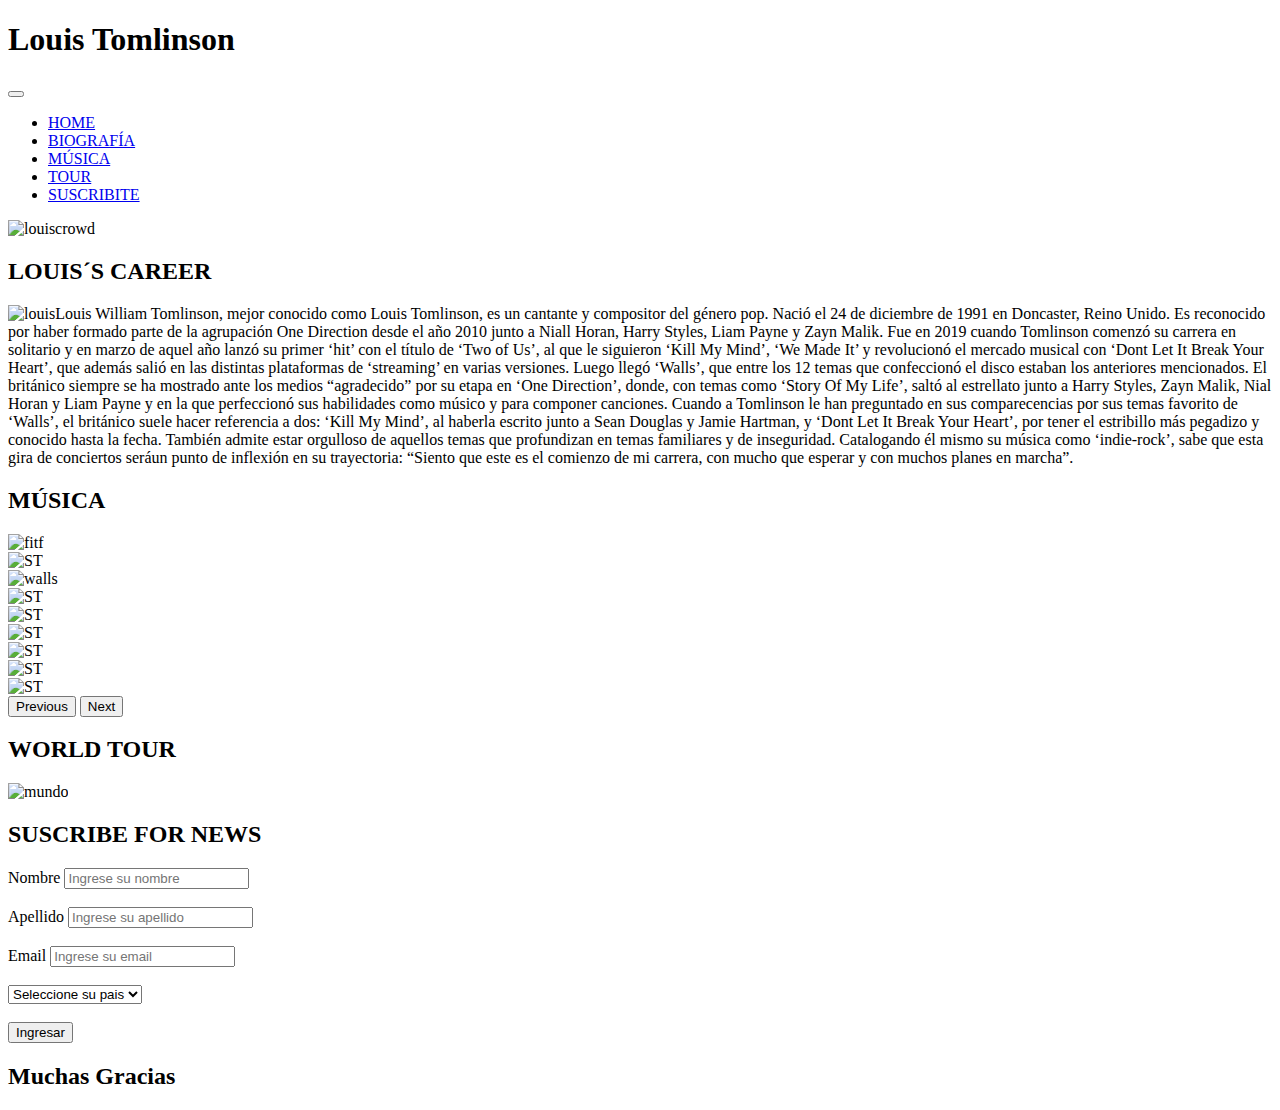
==== index.html @ 6760927f "arreglo" ====
<!DOCTYPE html>
<html lang="en">
<head>
    <meta charset="UTF-8">
    <meta http-equiv="X-UA-Compatible" content="IE=edge">
    <meta name="viewport" content="width=device-width, initial-scale=1.0">
    <title>PaginaLT</title>
    <link href="https://cdn.jsdelivr.net/npm/bootstrap@5.3.0/dist/css/bootstrap.min.css" rel="stylesheet" integrity="sha384-9ndCyUaIbzAi2FUVXJi0CjmCapSmO7SnpJef0486qhLnuZ2cdeRhO02iuK6FUUVM" crossorigin="anonymous">
    <link rel="stylesheet" href="./sass/main.css"
    <link rel="preconnect" href="https://fonts.googleapis.com">
    <link rel="preconnect" href="https://fonts.gstatic.com" crossorigin>
    <link href="https://fonts.googleapis.com/css2?family=PT+Serif:ital,wght@0,400;0,700;1,400;1,700&display=swap" rel="stylesheet">
    <link rel="preconnect" href="https://fonts.googleapis.com">
    <link rel="preconnect" href="https://fonts.gstatic.com" crossorigin>
    <link href="https://fonts.googleapis.com/css2?family=DM+Serif+Display&display=swap" rel="stylesheet">


</head>
<body>
    <header> 
      <div>
        <h1 class="display-1"> Louis Tomlinson </h1>
      </div>
        <nav class="navbar navbar-expand-lg bg-body-">
            <div class="container-fluid" >
              <button class="navbar-toggler" type="button" data-bs-toggle="collapse" data-bs-target="#navbarNav" aria-controls="navbarNav" aria-expanded="false" aria-label="Toggle navigation">
                <span class="navbar-toggler-icon"></span>
              </button>
              <div class="collapse navbar-collapse w-100" id="navbarNav">
                <div class="w-100" class="rows" class="row row-cols-4">
                <ul class="navbar-nav">
                  <li class="nav-item">
                    <a class="nav-link" class="col" href="./index.html">HOME</a>
                  </li>
                  <li class="nav-item">
                    <a class="nav-link" class="col" href="./pages/biografía.HTML">BIOGRAFÍA</a>
                  </li>
                  <li class="nav-item">
                    <a class="nav-link" class="col" href="./pages/música.html">MÚSICA</a>
                  </li>
                  <li class="nav-item">
                    <a class="nav-link" class="col" href="./pages/worldTour.html">TOUR</a>
                  </li>
                  <li class="nav-item">
                    <a class="nav-link" class="col" href="./pages/suscribe.html">SUSCRIBITE</a>
                  </li>
                </ul>
                </div>
              </div>
            </div>
        </nav> 
    </header>
    <section class="contenedor">
      <div class="imgOne">
        <img src="./media/louiscrowd.jpg" class="img-fluid" alt="louiscrowd">
      </div>
    </section>
    <section class="louisCarre">
      <div class="row">
        <div class="col-12">
          <h2 class="display-3"> LOUIS´S CAREER </h2>
        </div>
        <div class="col-6">
          <div > 
              
          </div>
        </div>
        <div class="col-12">
          <img style="float:left;" class= "louisolo" src="./media/louis.jpg" alt="louis">
          <p class="texto-encima"> Louis William Tomlinson, mejor conocido como Louis Tomlinson, es un cantante y compositor del género pop. Nació el 24 de diciembre de 1991 en Doncaster, Reino Unido. Es reconocido por haber formado parte de la agrupación One Direction desde el año 2010 junto a Niall Horan, Harry Styles, Liam Payne y Zayn Malik.
            
          Fue en 2019 cuando Tomlinson comenzó su carrera en solitario y en marzo de aquel año lanzó su primer ‘hit’ con el título de ‘Two of Us’, al que le siguieron ‘Kill My Mind’, ‘We Made It’ y revolucionó el mercado musical con ‘Dont Let It Break Your Heart’, que además salió en las distintas plataformas de ‘streaming’ en varias versiones. Luego llegó ‘Walls’, que entre los 12 temas que confeccionó el disco estaban los anteriores mencionados.

            El británico siempre se ha mostrado ante los medios “agradecido” por su etapa en ‘One Direction’, donde, con temas como ‘Story Of My Life’, saltó al estrellato junto a Harry Styles, Zayn Malik, Nial Horan y Liam Payne y en la que perfeccionó sus habilidades como músico y para componer canciones.
            
            Cuando a Tomlinson le han preguntado en sus comparecencias por sus temas favorito de ‘Walls’, el británico suele hacer referencia a dos: ‘Kill My Mind’, al haberla escrito junto a Sean Douglas y Jamie Hartman, y ‘Dont Let It Break Your Heart’, por tener el estribillo más pegadizo y conocido hasta la fecha. También admite estar orgulloso de aquellos temas que profundizan en temas familiares y de inseguridad. Catalogando él mismo su música como ‘indie-rock’, sabe que esta gira de conciertos seráun punto de inflexión en su trayectoria: “Siento que este es el comienzo de mi carrera, con mucho que esperar y con muchos planes en marcha”. </p>
        </div>
      </div>
    </section>

    <section>
      <div class="container">
        <div class="row"> 
            <div class="col-12">
                <h2 class="display-3"> MÚSICA </h2>
            </div>
        </div>
      </div>
    </section>

    <section>
      <div id="carouselExampleDark" class="carousel carousel-dark slide">
        <div class="carousel-inner">
          <div class="carousel-item active" data-bs-interval="10000">
            <img src="./media/FITF.jpg" class="d-block w-100" alt="fitf">
            <div class="carousel-caption d-none d-md-block">
            </div>
          </div>
          <div class="carousel-item">
            <img src="./media/LT_WMI.jpg" class="d-block w-100" alt="ST">
            <div class="carousel-caption d-none d-md-block">
            </div>
          </div>
          <div class="carousel-item" data-bs-interval="2000">
            <img src="./media/JHO.jpg" class="d-block w-100" alt="walls">
            <div class="carousel-caption d-none d-md-block">
            </div>
          </div>
          <div class="carousel-item">
            <img src="./media/LT_DLIBYH.jpg" class="d-block w-100" alt="ST">
            <div class="carousel-caption d-none d-md-block">
            </div>
          </div>
          <div class="carousel-item">
            <img src="./media/JLY" class="d-block w-100" alt="ST">
            <div class="carousel-caption d-none d-md-block">
            </div>
          </div>
          <div class="carousel-item">
            <img src="./media/KMM" class="d-block w-100" alt="ST">
            <div class="carousel-caption d-none d-md-block">
            </div>
          </div>
          <div class="carousel-item">
            <img src="./media/MY" class="d-block w-100" alt="ST">
            <div class="carousel-caption d-none d-md-block">
            </div>
          </div>
          <div class="carousel-item">
            <img src="./media/TOU" class="d-block w-100" alt="ST">
            <div class="carousel-caption d-none d-md-block">
            </div>
          </div>
          <div class="carousel-item">
            <img src="./media/ST.png" class="d-block w-100" alt="ST">
            <div class="carousel-caption d-none d-md-block">
            </div>
          </div>
        </div>
        <button class="carousel-control-prev" type="button" data-bs-target="#carouselExampleDark" data-bs-slide="prev">
          <span class="carousel-control-prev-icon" aria-hidden="true"></span>
          <span class="visually-hidden">Previous</span>
        </button>
        <button class="carousel-control-next" type="button" data-bs-target="#carouselExampleDark" data-bs-slide="next">
          <span class="carousel-control-next-icon" aria-hidden="true"></span>
          <span class="visually-hidden">Next</span>
        </button>
      </div>
    </section>

  <section>
    <div class="containerDos">
      <div class="row">
        <div clas="col-12">
          <h2 class="display-3"> WORLD TOUR </h2>
        </div>
        <div class="col-12">
          <img class="mundo" src="../media/munndo.png" alt="mundo">
        </div>
      </div>
    </div>
  </section>

    <div class="container">
      <div>
        <h2 class="display-3"> SUSCRIBE FOR NEWS </h2>
      </div>
      <div class="formYinput">
        <form class="formulario" action="" method="get" enctype="text/plain">

          <label for="nombre"> Nombre </label>
          <input type="text" name="" id="nombre" placeholder="Ingrese su nombre" required>
          <br><br>
  
          <label for="apellido"> Apellido </label>
          <input type="text" name="" id="apellido" placeholder="Ingrese su apellido" required>
          <br><br>
  
          <label for="email"> Email </label>
          <input type="email" name="" id="email" placeholder="Ingrese su email" required>
          <br><br>
  
          <select class="pais" name="" id="">
              <option value="eli" selected disabled> Seleccione su pais </option>
              <option value="arg"> Argentina </option>
              <option value="uru"> Uruguay </option>
              <option value="brs"> Brasil </option>
              <option value="chi"> Chile </option>
              <option value="usa"> USA </option>
              <option value="uk"> UK </option>
              <option value="aus"> Australia </option>
          </select>
          <br><br>
  
          <label for="Ingresar"> </label>
          <input type="submit" value="Ingresar">
  
         </form>

      </div>
       
    </div>
    <footer>
        <h2 class="pie"> Muchas Gracias </h2>
    </footer>

    <script src="https://cdn.jsdelivr.net/npm/bootstrap@5.3.0/dist/js/bootstrap.bundle.min.js" integrity="sha384-geWF76RCwLtnZ8qwWowPQNguL3RmwHVBC9FhGdlKrxdiJJigb/j/68SIy3Te4Bkz" crossorigin="anonymous"></script>
</body>



</html>
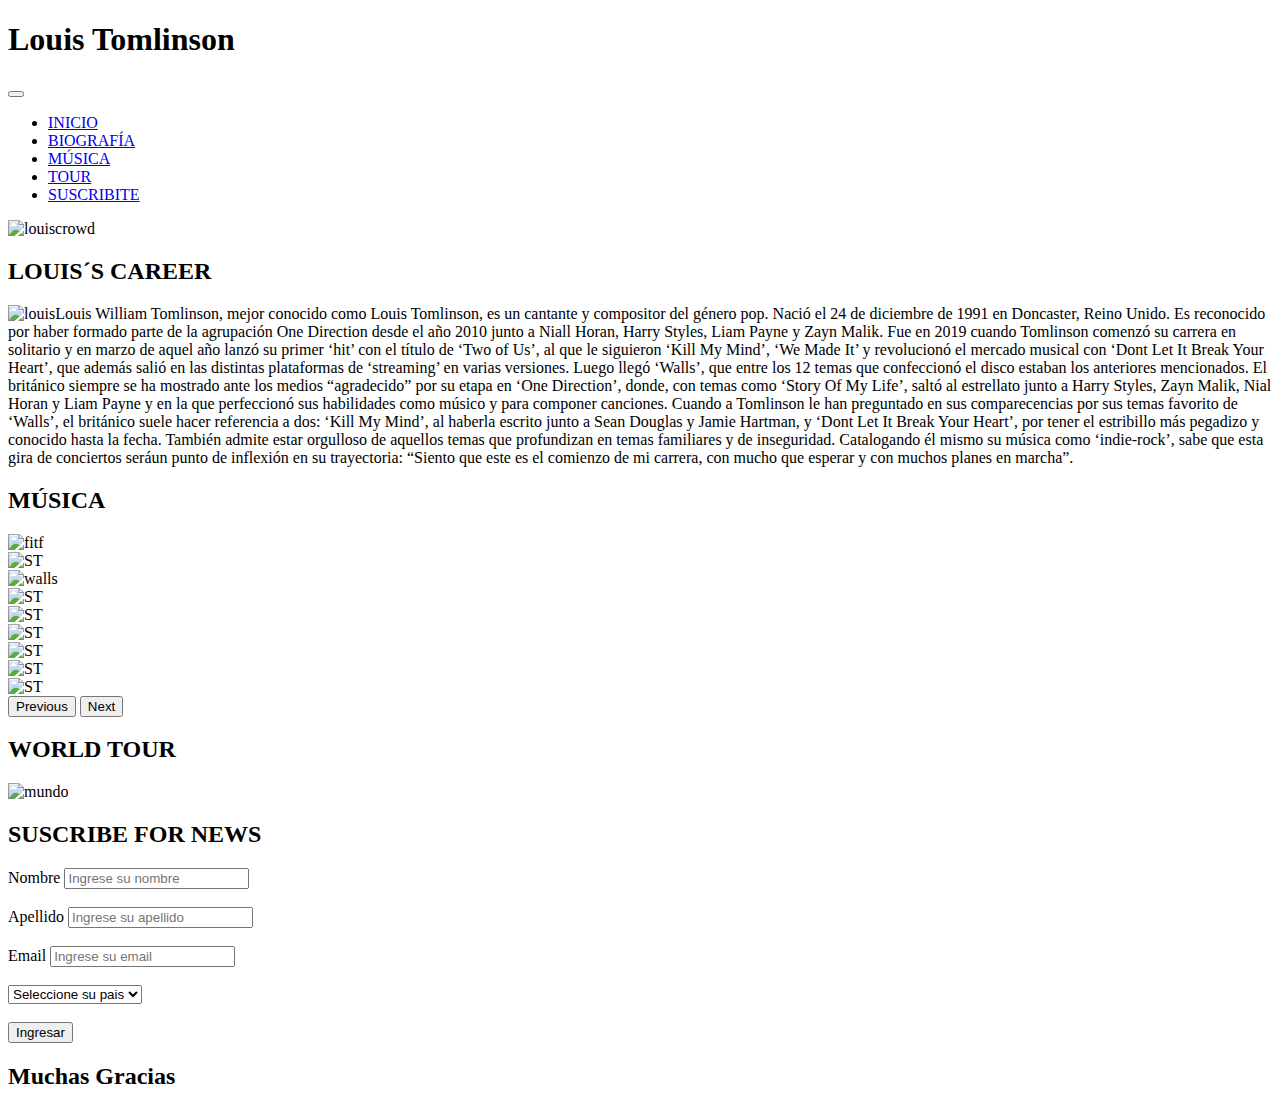
==== commit 8d89d50b: "correcionessass" ====
--- a/index.html
+++ b/index.html
@@ -14,10 +14,11 @@
     <link rel="preconnect" href="https://fonts.gstatic.com" crossorigin>
     <link href="https://fonts.googleapis.com/css2?family=DM+Serif+Display&display=swap" rel="stylesheet">
 
-
+    
 </head>
 <body>
     <header> 
+      <!-- barra de navegación -->
       <div>
         <h1 class="display-1"> Louis Tomlinson </h1>
       </div>
@@ -30,7 +31,7 @@
                 <div class="w-100" class="rows" class="row row-cols-4">
                 <ul class="navbar-nav">
                   <li class="nav-item">
-                    <a class="nav-link" class="col" href="./index.html">HOME</a>
+                    <a class="nav-link" class="col" href="./index.html">INICIO</a>
                   </li>
                   <li class="nav-item">
                     <a class="nav-link" class="col" href="./pages/biografía.HTML">BIOGRAFÍA</a>
@@ -50,23 +51,24 @@
             </div>
         </nav> 
     </header>
-    <section class="contenedor">
+
+  <!-- inicio -->
+    <section class="contenedor"> 
       <div class="imgOne">
         <img src="./media/louiscrowd.jpg" class="img-fluid" alt="louiscrowd">
       </div>
     </section>
+    
+  <!-- primera página -->
     <section class="louisCarre">
       <div class="row">
         <div class="col-12">
           <h2 class="display-3"> LOUIS´S CAREER </h2>
         </div>
-        <div class="col-6">
-          <div > 
-              
-          </div>
-        </div>
+        
         <div class="col-12">
           <img style="float:left;" class= "louisolo" src="./media/louis.jpg" alt="louis">
+
           <p class="texto-encima"> Louis William Tomlinson, mejor conocido como Louis Tomlinson, es un cantante y compositor del género pop. Nació el 24 de diciembre de 1991 en Doncaster, Reino Unido. Es reconocido por haber formado parte de la agrupación One Direction desde el año 2010 junto a Niall Horan, Harry Styles, Liam Payne y Zayn Malik.
             
           Fue en 2019 cuando Tomlinson comenzó su carrera en solitario y en marzo de aquel año lanzó su primer ‘hit’ con el título de ‘Two of Us’, al que le siguieron ‘Kill My Mind’, ‘We Made It’ y revolucionó el mercado musical con ‘Dont Let It Break Your Heart’, que además salió en las distintas plataformas de ‘streaming’ en varias versiones. Luego llegó ‘Walls’, que entre los 12 temas que confeccionó el disco estaban los anteriores mencionados.
@@ -77,7 +79,7 @@
         </div>
       </div>
     </section>
-
+    <!-- segunda página -->
     <section>
       <div class="container">
         <div class="row"> 
@@ -147,7 +149,7 @@
         </button>
       </div>
     </section>
-
+     <!-- tercera página -->
   <section>
     <div class="containerDos">
       <div class="row">
@@ -160,7 +162,7 @@
       </div>
     </div>
   </section>
-
+    <!-- cuarta página -->
     <div class="container">
       <div>
         <h2 class="display-3"> SUSCRIBE FOR NEWS </h2>
@@ -194,12 +196,10 @@
   
           <label for="Ingresar"> </label>
           <input type="submit" value="Ingresar">
-  
-         </form>
-
-      </div>
-       
+        </form>
+      </div>
     </div>
+
     <footer>
         <h2 class="pie"> Muchas Gracias </h2>
     </footer>
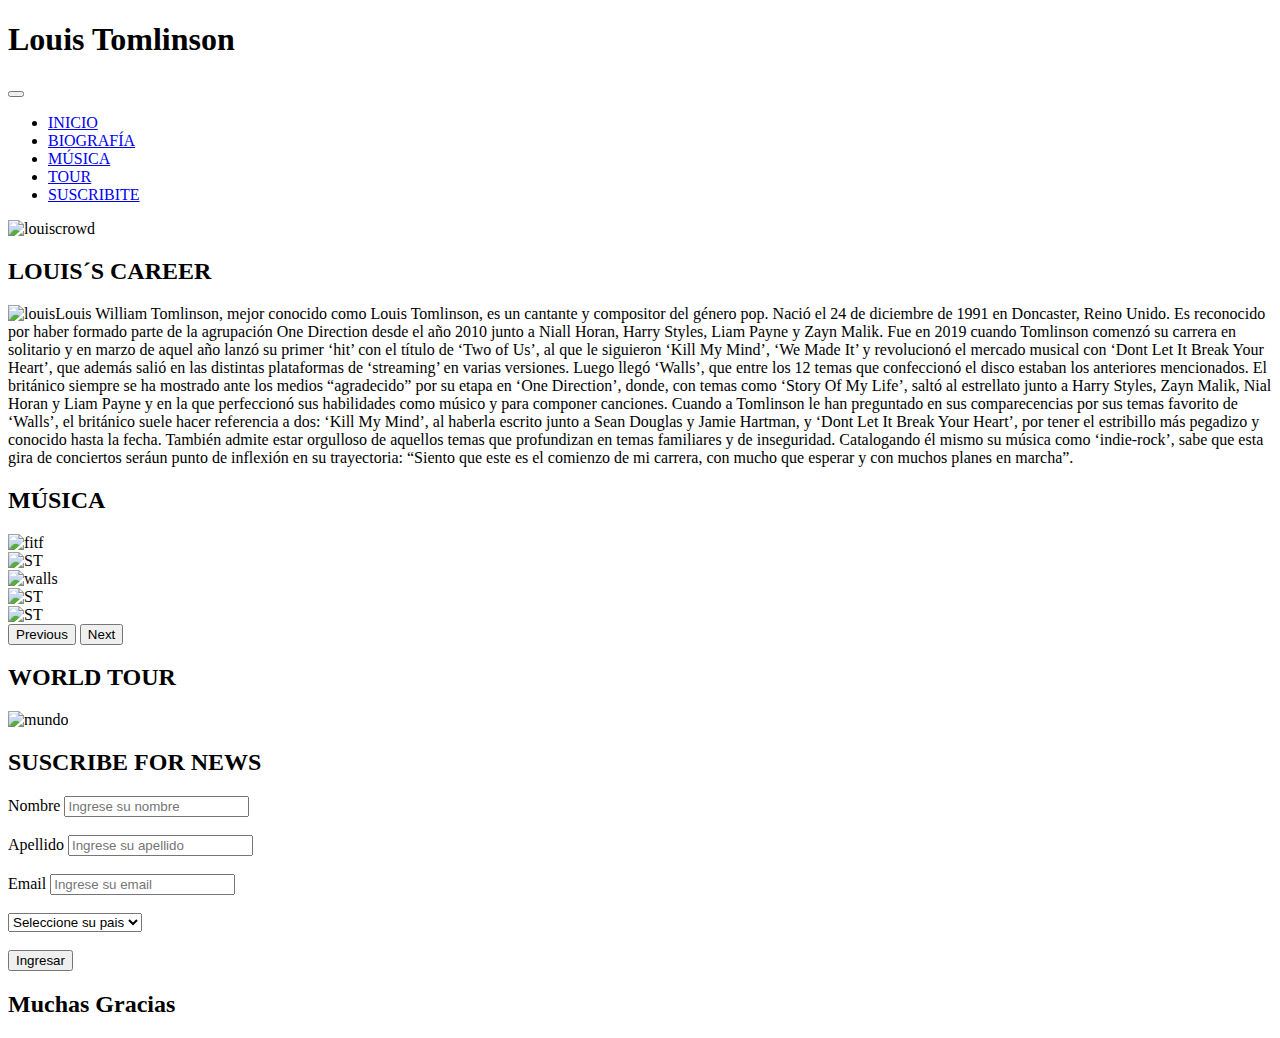
==== commit d1d3a841: "arreglomedia" ====
--- a/index.html
+++ b/index.html
@@ -1,15 +1,14 @@
 <!DOCTYPE html>
-<html lang="en">
+<html lang="Es">
 <head>
     <meta charset="UTF-8">
     <meta http-equiv="X-UA-Compatible" content="IE=edge">
     <meta name="viewport" content="width=device-width, initial-scale=1.0">
-    <title>PaginaLT</title>
+    <title>PáginaLT</title>
+    <meta name="keywords" content="Louis Tomlinson, Faith in the Future, Walls, One Direction">
+    <meta name="description" content="Sitio web Fan-based de Louis Tomlinson y su discografía">
     <link href="https://cdn.jsdelivr.net/npm/bootstrap@5.3.0/dist/css/bootstrap.min.css" rel="stylesheet" integrity="sha384-9ndCyUaIbzAi2FUVXJi0CjmCapSmO7SnpJef0486qhLnuZ2cdeRhO02iuK6FUUVM" crossorigin="anonymous">
-    <link rel="stylesheet" href="./sass/main.css"
-    <link rel="preconnect" href="https://fonts.googleapis.com">
-    <link rel="preconnect" href="https://fonts.gstatic.com" crossorigin>
-    <link href="https://fonts.googleapis.com/css2?family=PT+Serif:ital,wght@0,400;0,700;1,400;1,700&display=swap" rel="stylesheet">
+    <link rel="stylesheet" href="./sass/main.css">
     <link rel="preconnect" href="https://fonts.googleapis.com">
     <link rel="preconnect" href="https://fonts.gstatic.com" crossorigin>
     <link href="https://fonts.googleapis.com/css2?family=DM+Serif+Display&display=swap" rel="stylesheet">
@@ -18,7 +17,7 @@
 </head>
 <body>
     <header> 
-      <!-- barra de navegación -->
+      
       <div>
         <h1 class="display-1"> Louis Tomlinson </h1>
       </div>
@@ -52,14 +51,14 @@
         </nav> 
     </header>
 
-  <!-- inicio -->
+  
     <section class="contenedor"> 
       <div class="imgOne">
         <img src="./media/louiscrowd.jpg" class="img-fluid" alt="louiscrowd">
       </div>
     </section>
     
-  <!-- primera página -->
+  
     <section class="louisCarre">
       <div class="row">
         <div class="col-12">
@@ -79,7 +78,7 @@
         </div>
       </div>
     </section>
-    <!-- segunda página -->
+    
     <section>
       <div class="container">
         <div class="row"> 
@@ -114,26 +113,6 @@
             </div>
           </div>
           <div class="carousel-item">
-            <img src="./media/JLY" class="d-block w-100" alt="ST">
-            <div class="carousel-caption d-none d-md-block">
-            </div>
-          </div>
-          <div class="carousel-item">
-            <img src="./media/KMM" class="d-block w-100" alt="ST">
-            <div class="carousel-caption d-none d-md-block">
-            </div>
-          </div>
-          <div class="carousel-item">
-            <img src="./media/MY" class="d-block w-100" alt="ST">
-            <div class="carousel-caption d-none d-md-block">
-            </div>
-          </div>
-          <div class="carousel-item">
-            <img src="./media/TOU" class="d-block w-100" alt="ST">
-            <div class="carousel-caption d-none d-md-block">
-            </div>
-          </div>
-          <div class="carousel-item">
             <img src="./media/ST.png" class="d-block w-100" alt="ST">
             <div class="carousel-caption d-none d-md-block">
             </div>
@@ -149,7 +128,7 @@
         </button>
       </div>
     </section>
-     <!-- tercera página -->
+     
   <section>
     <div class="containerDos">
       <div class="row">
@@ -162,7 +141,7 @@
       </div>
     </div>
   </section>
-    <!-- cuarta página -->
+    
     <div class="container">
       <div>
         <h2 class="display-3"> SUSCRIBE FOR NEWS </h2>
@@ -192,6 +171,7 @@
               <option value="uk"> UK </option>
               <option value="aus"> Australia </option>
           </select>
+
           <br><br>
   
           <label for="Ingresar"> </label>
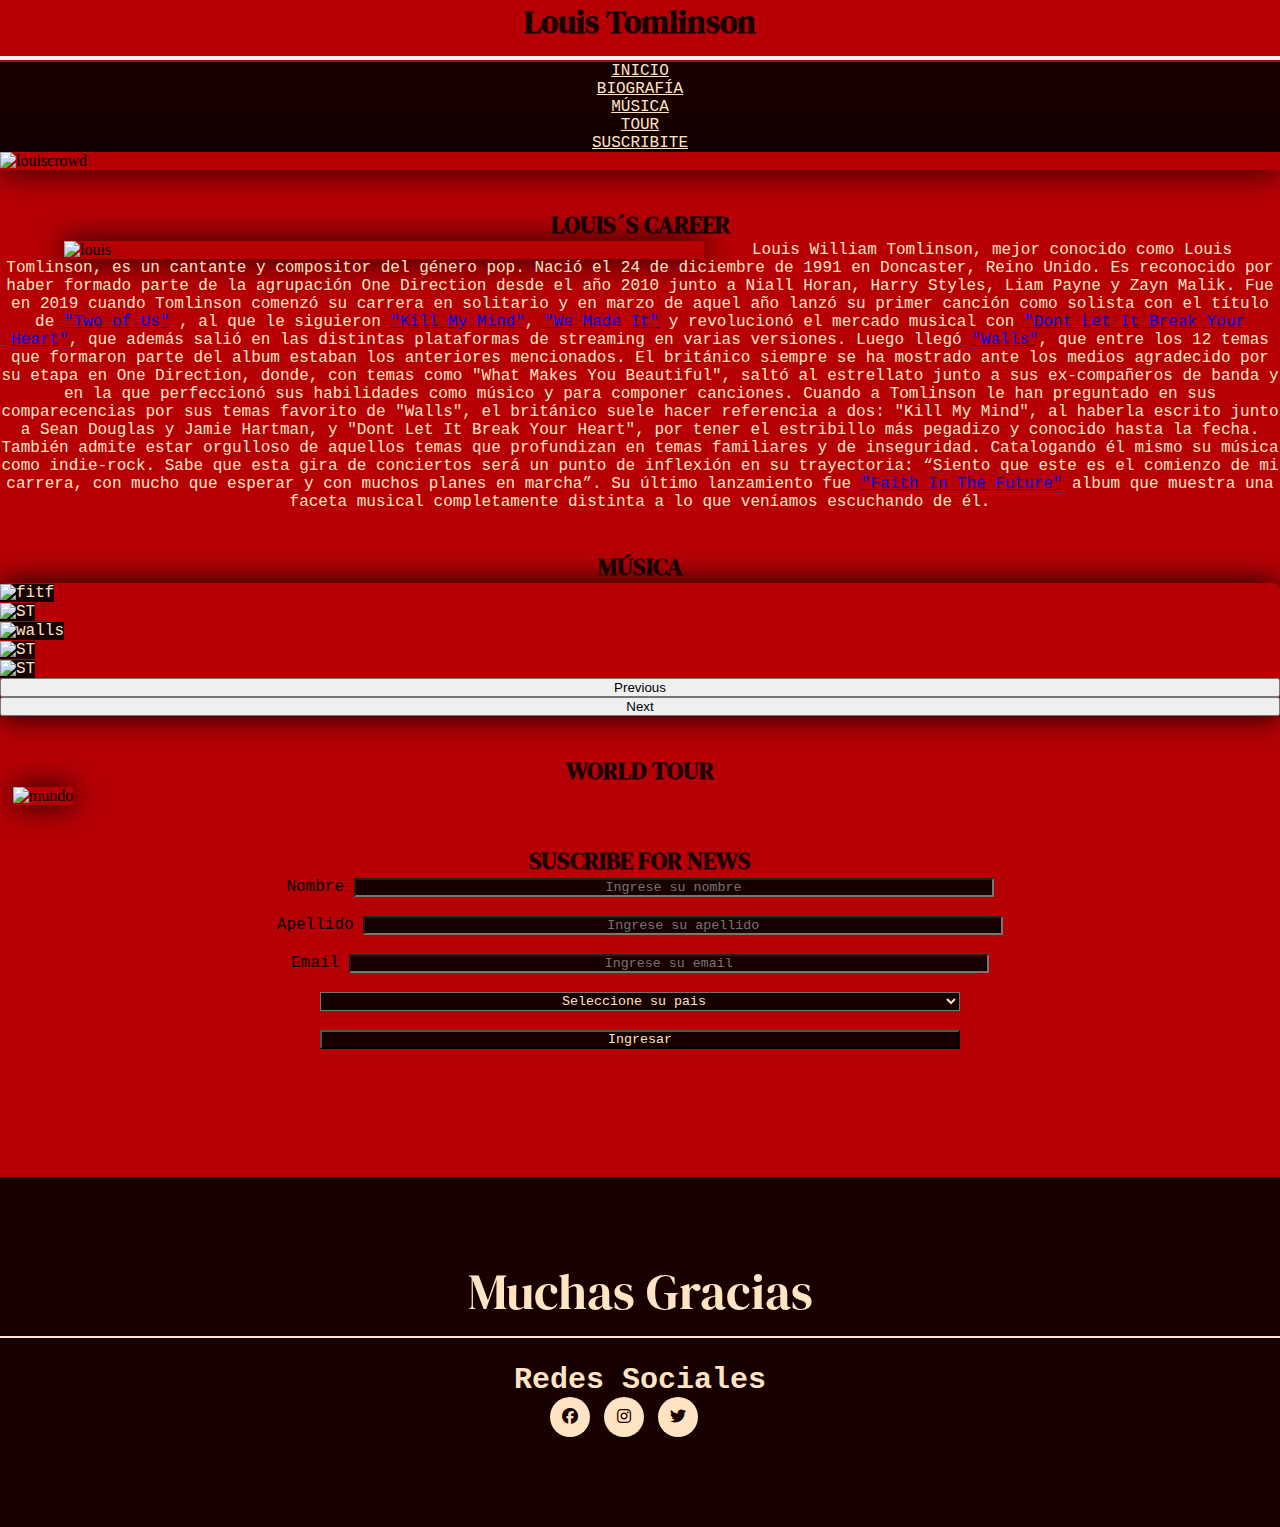
==== commit a8d64ffb: "animacion" ====
--- a/index.html
+++ b/index.html
@@ -8,10 +8,12 @@
     <meta name="keywords" content="Louis Tomlinson, Faith in the Future, Walls, One Direction">
     <meta name="description" content="Sitio web Fan-based de Louis Tomlinson y su discografía">
     <link href="https://cdn.jsdelivr.net/npm/bootstrap@5.3.0/dist/css/bootstrap.min.css" rel="stylesheet" integrity="sha384-9ndCyUaIbzAi2FUVXJi0CjmCapSmO7SnpJef0486qhLnuZ2cdeRhO02iuK6FUUVM" crossorigin="anonymous">
+    <link rel="stylesheet" href="https://cdnjs.cloudflare.com/ajax/libs/font-awesome/6.2.1/css/all.min.css">
     <link rel="stylesheet" href="./sass/main.css">
     <link rel="preconnect" href="https://fonts.googleapis.com">
     <link rel="preconnect" href="https://fonts.gstatic.com" crossorigin>
     <link href="https://fonts.googleapis.com/css2?family=DM+Serif+Display&display=swap" rel="stylesheet">
+    
 
     
 </head>
@@ -70,11 +72,12 @@
 
           <p class="texto-encima"> Louis William Tomlinson, mejor conocido como Louis Tomlinson, es un cantante y compositor del género pop. Nació el 24 de diciembre de 1991 en Doncaster, Reino Unido. Es reconocido por haber formado parte de la agrupación One Direction desde el año 2010 junto a Niall Horan, Harry Styles, Liam Payne y Zayn Malik.
             
-          Fue en 2019 cuando Tomlinson comenzó su carrera en solitario y en marzo de aquel año lanzó su primer ‘hit’ con el título de ‘Two of Us’, al que le siguieron ‘Kill My Mind’, ‘We Made It’ y revolucionó el mercado musical con ‘Dont Let It Break Your Heart’, que además salió en las distintas plataformas de ‘streaming’ en varias versiones. Luego llegó ‘Walls’, que entre los 12 temas que confeccionó el disco estaban los anteriores mencionados.
-
-            El británico siempre se ha mostrado ante los medios “agradecido” por su etapa en ‘One Direction’, donde, con temas como ‘Story Of My Life’, saltó al estrellato junto a Harry Styles, Zayn Malik, Nial Horan y Liam Payne y en la que perfeccionó sus habilidades como músico y para componer canciones.
+          Fue en 2019 cuando Tomlinson comenzó su carrera en solitario y en marzo de aquel año lanzó su primer canción como solista con el título de <a href="https://youtu.be/5oX_gwwACls">"Two of Us"</a> , al que le siguieron <a href="https://youtu.be/IzuvvjrUBEw">"Kill My Mind"</a>, <a href="https://youtu.be/XWXRh6icAzQ">"We Made It"</a> y revolucionó el mercado musical con <a href="https://youtu.be/xhjCkwFMb_Q">"Dont Let It Break Your Heart"</a>, que además salió en las distintas plataformas de streaming en varias versiones. Luego llegó <a href="https://youtu.be/ASt2TJ48r6k">"Walls"</a>, que entre los 12 temas que formaron parte del album estaban los anteriores mencionados.
+
+          El británico siempre se ha mostrado ante los medios agradecido por su etapa en One Direction, donde, con temas como "What Makes You Beautiful", saltó al estrellato junto a sus ex-compañeros de banda y en la que perfeccionó sus habilidades como músico y para componer canciones.
             
-            Cuando a Tomlinson le han preguntado en sus comparecencias por sus temas favorito de ‘Walls’, el británico suele hacer referencia a dos: ‘Kill My Mind’, al haberla escrito junto a Sean Douglas y Jamie Hartman, y ‘Dont Let It Break Your Heart’, por tener el estribillo más pegadizo y conocido hasta la fecha. También admite estar orgulloso de aquellos temas que profundizan en temas familiares y de inseguridad. Catalogando él mismo su música como ‘indie-rock’, sabe que esta gira de conciertos seráun punto de inflexión en su trayectoria: “Siento que este es el comienzo de mi carrera, con mucho que esperar y con muchos planes en marcha”. </p>
+          Cuando a Tomlinson le han preguntado en sus comparecencias por sus temas favorito de "Walls", el británico suele hacer referencia a dos: "Kill My Mind", al haberla escrito junto a Sean Douglas y Jamie Hartman, y "Dont Let It Break Your Heart", por tener el estribillo más pegadizo y conocido hasta la fecha. También admite estar orgulloso de aquellos temas que profundizan en temas familiares y de inseguridad. Catalogando él mismo su música como indie-rock. Sabe que esta gira de conciertos será un punto de inflexión en su trayectoria: “Siento que este es el comienzo de mi carrera, con mucho que esperar y con muchos planes en marcha”. Su último lanzamiento fue <a href="https://www.youtube.com/watch?v=W5g5ezTtP40&list=PLqGX5DYz-3cn5YVbvTjgmUYf1zznBavB0">"Faith In The Future"</a> album que muestra una faceta musical completamente distinta a lo que veníamos escuchando de él.</p>
+
         </div>
       </div>
     </section>
@@ -180,8 +183,22 @@
       </div>
     </div>
 
-    <footer>
-        <h2 class="pie"> Muchas Gracias </h2>
+    <footer class="footer">
+      <div class="contenedorPie">
+        <div class="footer-row">
+          <div class="footer-links">
+            <h2> Muchas Gracias </h2>
+          </div>
+          <div class="footer-links">
+            <h4> Redes Sociales</h4>
+            <div class="social-link">
+              <a href="#"><i class="fab fa-facebook"></i></a>
+              <a href="#"><i class="fab fa-instagram"></i></a>
+              <a href="#"><i class="fab fa-twitter"></i></a>
+            </div>
+          </div>
+        </div>
+      </div>
     </footer>
 
     <script src="https://cdn.jsdelivr.net/npm/bootstrap@5.3.0/dist/js/bootstrap.bundle.min.js" integrity="sha384-geWF76RCwLtnZ8qwWowPQNguL3RmwHVBC9FhGdlKrxdiJJigb/j/68SIy3Te4Bkz" crossorigin="anonymous"></script>
--- a/sass/main.css
+++ b/sass/main.css
@@ -0,0 +1,179 @@
+* {
+  margin: 0;
+  padding: 0;
+  box-sizing: border-box;
+  width: 100%;
+}
+
+header h1 {
+  text-align: center;
+  width: 100%;
+  height: auto;
+  font-family: "DM Serif Display", serif;
+  color: rgb(24, 0, 0);
+}
+
+.navbarNav {
+  background-color: rgb(24, 0, 0);
+}
+
+.w-100 {
+  background-color: rgb(24, 0, 0);
+  font-family: "Courier New", Courier, monospace;
+  text-align: center;
+  color: bisque;
+}
+
+.nav-link {
+  color: bisque;
+}
+
+body {
+  background-color: rgb(182, 0, 5);
+}
+
+.imgOne {
+  box-shadow: 0px 0px 30px;
+}
+
+.louisCarre {
+  display: grid;
+  grid-template-columns: repeat(auto-fit, minmax(150px, 1fr));
+  gap: 30px;
+}
+
+.louisolo {
+  background-color: rgb(182, 0, 5) border-radius 8px;
+  width: 50%;
+  height: auto;
+  box-shadow: 0px 0px 30px;
+  margin-left: 5%;
+}
+
+.texto-encima {
+  width: 100%;
+  height: auto;
+  font-family: "Courier New", Courier, monospace;
+  text-align: center;
+  color: bisque;
+}
+
+.display-3 {
+  text-align: center;
+  width: 100%;
+  height: auto;
+  font-family: "DM Serif Display", serif;
+  color: rgb(24, 0, 0);
+  margin-top: 3%;
+}
+
+.slide {
+  border-radius: 8px;
+  width: 100%;
+  height: auto;
+  box-shadow: 0px 0px 30px;
+}
+
+.containerDos {
+  display: grid;
+  grid-template-columns: repeat(auto-fit, minmax(150px, 1fr));
+  gap: 30px;
+}
+
+.mundo {
+  background-color: rgb(182, 0, 5) border-radius 8px;
+  width: 100%;
+  height: auto;
+  box-shadow: 0px 0px 30px;
+  margin-left: 1%;
+  margin-right: 1%;
+}
+
+.formYinput {
+  text-align: center;
+}
+
+.formulario label {
+  text-align: center;
+  font-family: "Courier New", Courier, monospace;
+  font-size: 16px;
+}
+
+.formulario input {
+  width: 50%;
+  height: auto;
+  font-family: "Courier New", Courier, monospace;
+  background-color: rgb(24, 0, 0);
+  text-align: center;
+  color: bisque;
+}
+
+.pais {
+  width: 50%;
+  height: auto;
+  text-align: center;
+  font-family: "Courier New", Courier, monospace;
+  background-color: rgb(24, 0, 0);
+  color: bisque;
+}
+
+.footer {
+  background-color: rgb(24, 0, 0);
+  padding: 80px 0;
+  margin-top: 10%;
+}
+
+.footer-row {
+  display: flex;
+  flex-wrap: wrap;
+}
+
+.footer-links h2 {
+  font-size: 50px;
+  color: bisque;
+  font-family: "DM Serif Display", serif;
+  margin-bottom: 25px;
+  font-weight: 500;
+  border-bottom: 2px solid bisque;
+  padding-bottom: 10px;
+  display: inline-block;
+  text-align: center;
+}
+
+.footer-links h4 {
+  font-family: "Courier New", Courier, monospace;
+  color: bisque;
+  text-align: center;
+  font-size: 30px;
+}
+
+.social-link {
+  margin-left: 43%;
+}
+
+.social-link a {
+  display: inline-block;
+  min-height: 40px;
+  width: 40px;
+  background-color: bisque;
+  text-align: center;
+  line-height: 40px;
+  border-radius: 50%;
+  color: rgb(24, 0, 0);
+  margin: 0 10px 10px 0;
+  transition: all 0.5s ease;
+}
+
+.social-link a:hover {
+  background-color: rgb(182, 0, 5);
+}
+
+@media (max-widht: 991px) {
+  .footer-row {
+    text-align: center;
+  }
+  .footer-links {
+    width: 100%;
+    margin-bottom: 30px;
+  }
+}/*# sourceMappingURL=main.css.map */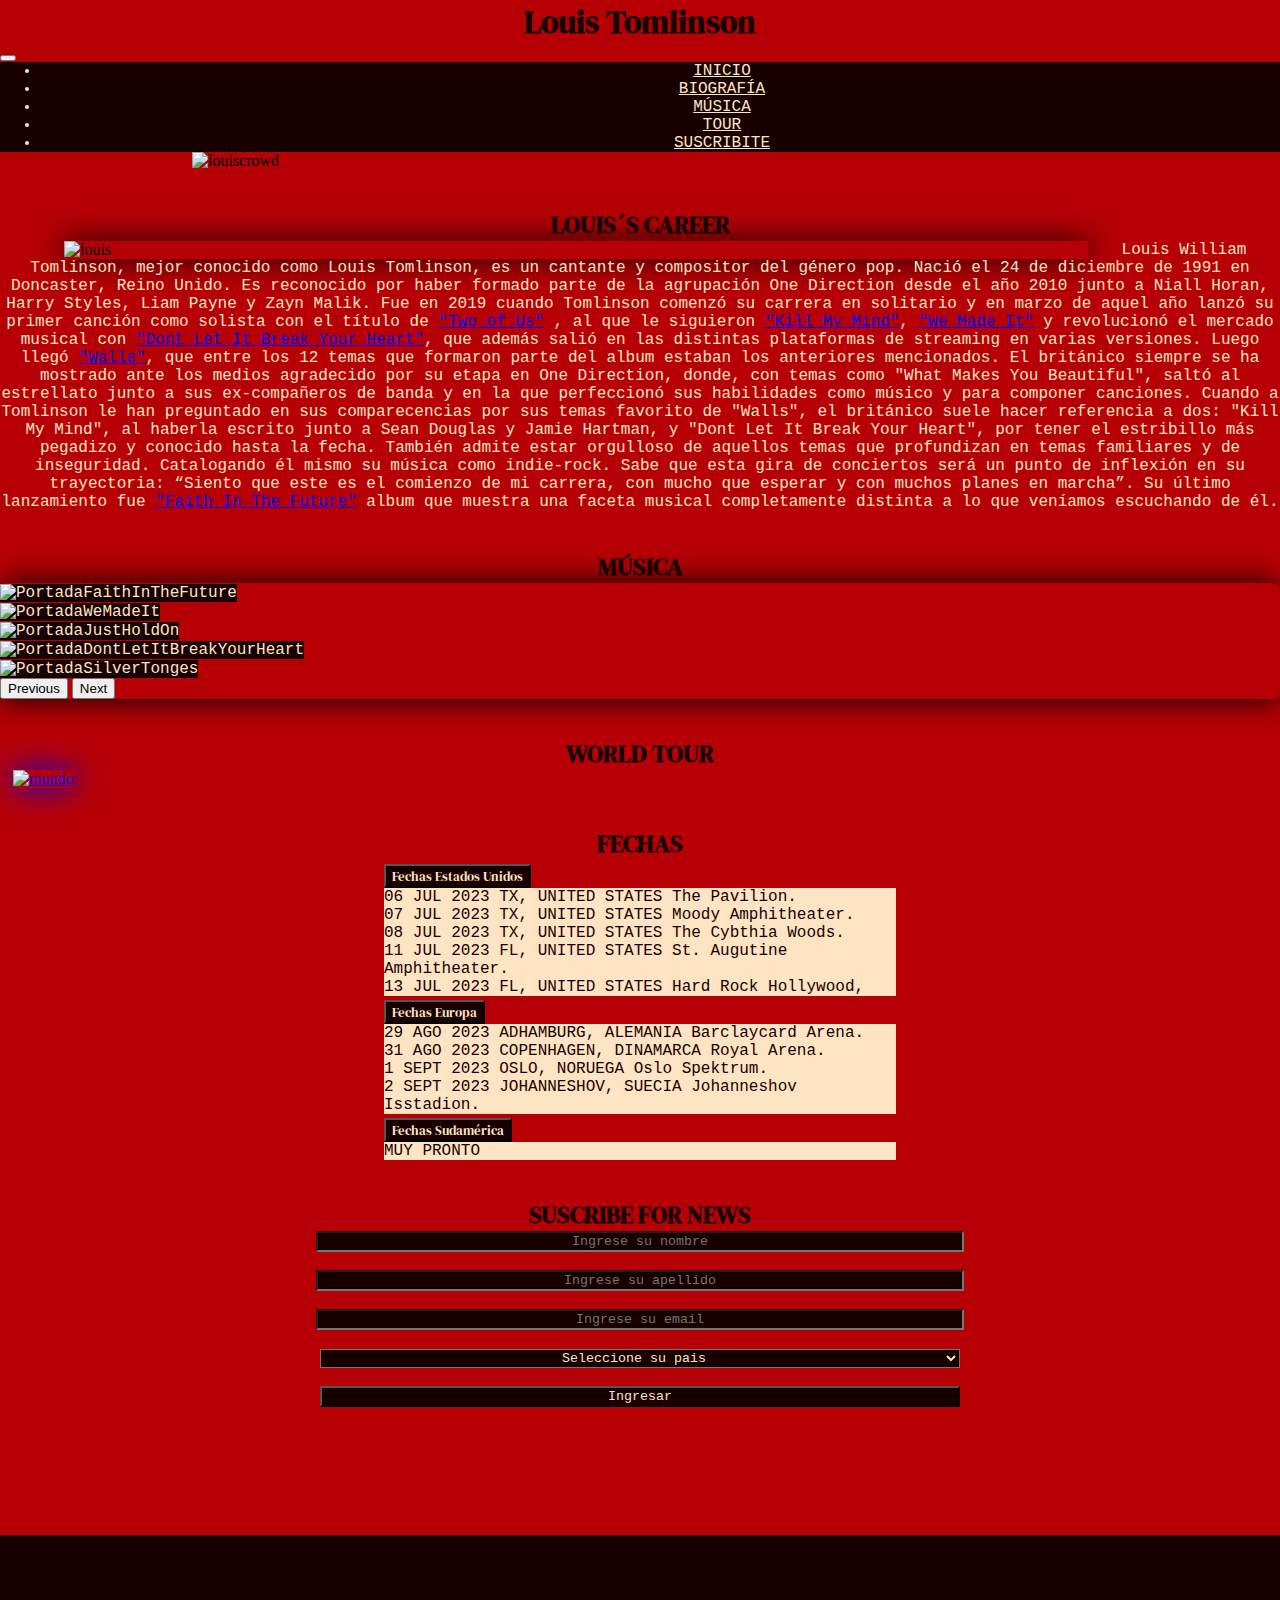
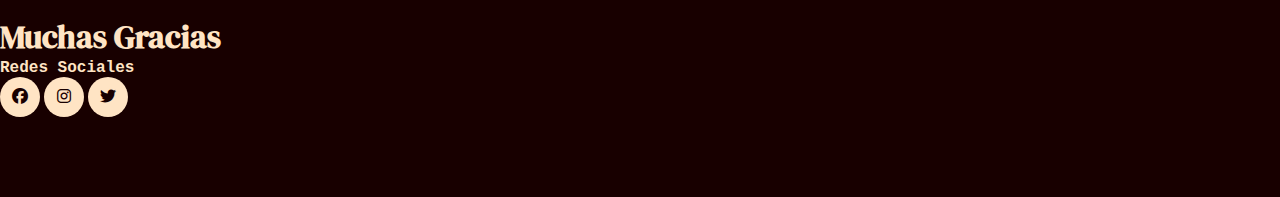
==== commit 4d2c567d: "Proyecto Final Corregido" ====
--- a/index.html
+++ b/index.html
@@ -13,197 +13,279 @@
     <link rel="preconnect" href="https://fonts.googleapis.com">
     <link rel="preconnect" href="https://fonts.gstatic.com" crossorigin>
     <link href="https://fonts.googleapis.com/css2?family=DM+Serif+Display&display=swap" rel="stylesheet">
-    
-
-    
 </head>
+
 <body>
-    <header> 
-      
-      <div>
-        <h1 class="display-1"> Louis Tomlinson </h1>
-      </div>
+  <header>
+    <div class="container">
+      <div class="row">
+        <div class="col-sm">
+          <h1 class="display-1"> Louis Tomlinson </h1>
+        </div>
+      </div>
+      <div class="col-sm text-center">
         <nav class="navbar navbar-expand-lg bg-body-">
-            <div class="container-fluid" >
-              <button class="navbar-toggler" type="button" data-bs-toggle="collapse" data-bs-target="#navbarNav" aria-controls="navbarNav" aria-expanded="false" aria-label="Toggle navigation">
-                <span class="navbar-toggler-icon"></span>
-              </button>
-              <div class="collapse navbar-collapse w-100" id="navbarNav">
-                <div class="w-100" class="rows" class="row row-cols-4">
-                <ul class="navbar-nav">
-                  <li class="nav-item">
-                    <a class="nav-link" class="col" href="./index.html">INICIO</a>
-                  </li>
-                  <li class="nav-item">
-                    <a class="nav-link" class="col" href="./pages/biografía.HTML">BIOGRAFÍA</a>
-                  </li>
-                  <li class="nav-item">
-                    <a class="nav-link" class="col" href="./pages/música.html">MÚSICA</a>
-                  </li>
-                  <li class="nav-item">
-                    <a class="nav-link" class="col" href="./pages/worldTour.html">TOUR</a>
-                  </li>
-                  <li class="nav-item">
-                    <a class="nav-link" class="col" href="./pages/suscribe.html">SUSCRIBITE</a>
-                  </li>
-                </ul>
-                </div>
+          <div class="container-fluid" >
+            <button class="navbar-toggler" type="button" data-bs-toggle="collapse" data-bs-target="#navbarNav" aria-controls="navbarNav" aria-expanded="false" aria-label="Toggle navigation">
+              <span class="navbar-toggler-icon"></span>
+            </button>
+            <div class="collapse navbar-collapse w-100" id="navbarNav">
+              <div class="w-100" class="rows" class="row row-cols-4">
+              <ul class="navbar-nav">
+                <li class="nav-item">
+                  <a class="nav-link" class="col" href="./index.html">INICIO</a>
+                </li>
+                <li class="nav-item">
+                  <a class="nav-link" class="col" href="./pages/biografía.HTML">BIOGRAFÍA</a>
+                </li>
+                <li class="nav-item">
+                  <a class="nav-link" class="col" href="./pages/música.html">MÚSICA</a>
+                </li>
+                <li class="nav-item">
+                  <a class="nav-link" class="col" href="./pages/worldTour.html">TOUR</a>
+                </li>
+                <li class="nav-item">
+                  <a class="nav-link" class="col" href="./pages/suscribe.html">SUSCRIBITE</a>
+                </li>
+              </ul>
               </div>
             </div>
-        </nav> 
-    </header>
-
+          </div>
+      </nav> 
+      </div>
+    </div>
+  </header>
+    <main>
+      <div class="row">
+        <div class="col-sm" class="louisArgentina">
+            <img src="./media/louiscrowd.jpg" alt="louiscrowd" class="imagenUno">
+        </div>
+      </div>
+      <div class="container">
+        <div class="row">
+          <div class="col-sm">
+            <h2 class="display-3"> LOUIS´S CAREER </h2>
+          </div>
+        </div>
+
+        <div class="row">
+          <div class="col-sm">
+            <img style="float:left;" class= "louisolo" src="./media/louis.jpg" alt="louis">
+          </div>
+          <div class="col-sm">
+            <p class="texto-encima"> Louis William Tomlinson, mejor conocido como Louis Tomlinson, es un cantante y compositor del género pop. Nació el 24 de diciembre de 1991 en Doncaster, Reino Unido. Es reconocido por haber formado parte de la agrupación One Direction desde el año 2010 junto a Niall Horan, Harry Styles, Liam Payne y Zayn Malik.
+            Fue en 2019 cuando Tomlinson comenzó su carrera en solitario y en marzo de aquel año lanzó su primer canción como solista con el título de <a href="https://youtu.be/5oX_gwwACls">"Two of Us"</a> , al que le siguieron <a href="https://youtu.be/IzuvvjrUBEw">"Kill My Mind"</a>, <a href="https://youtu.be/XWXRh6icAzQ">"We Made It"</a> y revolucionó el mercado musical con <a href="https://youtu.be/xhjCkwFMb_Q">"Dont Let It Break Your Heart"</a>, que además salió en las distintas plataformas de streaming en varias versiones. Luego llegó <a href="https://youtu.be/ASt2TJ48r6k">"Walls"</a>, que entre los 12 temas que formaron parte del album estaban los anteriores mencionados.
+            El británico siempre se ha mostrado ante los medios agradecido por su etapa en One Direction, donde, con temas como "What Makes You Beautiful", saltó al estrellato junto a sus ex-compañeros de banda y en la que perfeccionó sus habilidades como músico y para componer canciones.
+            Cuando a Tomlinson le han preguntado en sus comparecencias por sus temas favorito de "Walls", el británico suele hacer referencia a dos: "Kill My Mind", al haberla escrito junto a Sean Douglas y Jamie Hartman, y "Dont Let It Break Your Heart", por tener el estribillo más pegadizo y conocido hasta la fecha. También admite estar orgulloso de aquellos temas que profundizan en temas familiares y de inseguridad. Catalogando él mismo su música como indie-rock. Sabe que esta gira de conciertos será un punto de inflexión en su trayectoria: “Siento que este es el comienzo de mi carrera, con mucho que esperar y con muchos planes en marcha”. Su último lanzamiento fue <a href="https://www.youtube.com/watch?v=W5g5ezTtP40&list=PLqGX5DYz-3cn5YVbvTjgmUYf1zznBavB0">"Faith In The Future"</a> album que muestra una faceta musical completamente distinta a lo que veníamos escuchando de él.</p>
+          </div>
+        </div>
+      </div>
+
+      <div class="container">
+        <div class="row">
+          <div class="col-sm">
+            <h2 class="display-3"> MÚSICA </h2>
+          </div>
+        </div>
+        <div class="row">
+          <div class="col-sm">
+            <div id="carouselExampleDark" class="carousel carousel-dark slide">
+              <div class="carousel-inner">
+                <div class="carousel-item active" data-bs-interval="10000">
+                  <img src="./media/FITF.jpg" class="d-block w-100" alt="PortadaFaithInTheFuture">
+                  <div class="carousel-caption d-none d-md-block">
+                  </div>
+                </div>
+                <div class="carousel-item">
+                  <img src="./media/LT_WMI.jpg" class="d-block w-100" alt="PortadaWeMadeIt">
+                  <div class="carousel-caption d-none d-md-block">
+                  </div>
+                </div>
+                <div class="carousel-item" data-bs-interval="2000">
+                  <img src="./media/JHO.jpg" class="d-block w-100" alt="PortadaJustHoldOn">
+                  <div class="carousel-caption d-none d-md-block">
+                  </div>
+                </div>
+                <div class="carousel-item">
+                  <img src="./media/LT_DLIBYH.jpg" class="d-block w-100" alt="PortadaDontLetItBreakYourHeart">
+                  <div class="carousel-caption d-none d-md-block">
+                  </div>
+                </div>
+                <div class="carousel-item">
+                  <img src="./media/ST.png" class="d-block w-100" alt="PortadaSilverTonges">
+                  <div class="carousel-caption d-none d-md-block">
+                  </div>
+                </div>
+              </div>
+              <button class="carousel-control-prev" type="button" data-bs-target="#carouselExampleDark" data-bs-slide="prev">
+                <span class="carousel-control-prev-icon" aria-hidden="true"></span>
+                <span class="visually-hidden">Previous</span>
+              </button>
+              <button class="carousel-control-next" type="button" data-bs-target="#carouselExampleDark" data-bs-slide="next">
+                <span class="carousel-control-next-icon" aria-hidden="true"></span>
+                <span class="visually-hidden">Next</span>
+              </button>
+            </div>
+          </div>
+        </div>
+      </div>
+
+      <div class="container">
+        <div class="row">
+          <div class="col-sm">
+            <h2 class="display-3"> WORLD TOUR </h2>
+          </div>
+        </div>
+        <div class="row">
+          <div class="col-sm">
+            <a href="https://louis-tomlinson.com/#tour"> <img class="mundo" src="../media/munndo.png" alt="mundo"></a>
+          </div>
+        </div>
+      </div>  
+      
+      <div class="container">
+        <div class="row">
+          <div class="col-sm">
+            <h2 class="display-3"> FECHAS </h2>
+          </div>
+        </div>
+        <div class="row">
+          <div class="col-sm">
+              <div class="accordion accordion-flush" id="accordionFlushExample">
+                <div class="accordion-item">
+                  <h2 class="accordion-header">
+                    <button class="accordion-button collapsed" type="button" data-bs-toggle="collapse" data-bs-target="#flush-collapseOne" aria-expanded="false" aria-controls="flush-collapseOne">
+                      Fechas Estados Unidos
+                    </button>
+                  </h2>
+                  <div id="flush-collapseOne" class="accordion-collapse collapse" data-bs-parent="#accordionFlushExample">
+                    <div class="accordion-body"> 
+                      <p> 06 JUL 2023 TX, UNITED STATES	
+                        The Pavilion.
+                        <br>
+                        07 JUL 2023 TX, UNITED STATES
+                        Moody Amphitheater.	
+                        <br>
+                        08 JUL 2023	TX, UNITED STATES	
+                        The Cybthia Woods.
+                        <br>
+                        11 JUL 2023	FL, UNITED STATES	
+                        St. Augutine Amphitheater. 
+                        <br>
+                        13 JUL 2023 FL, UNITED STATES	
+                        Hard Rock Hollywood,
+                       </p>
+                    </div>
+                  </div>
+                </div>
+                <div class="accordion-item">
+                  <h2 class="accordion-header">
+                    <button class="accordion-button collapsed" type="button" data-bs-toggle="collapse" data-bs-target="#flush-collapseTwo" aria-expanded="false" aria-controls="flush-collapseTwo">
+                      Fechas Europa
+                    </button>
+                  </h2>
+                  <div id="flush-collapseTwo" class="accordion-collapse collapse" data-bs-parent="#accordionFlushExample">
+                    <div class="accordion-body">
+                      <p>29 AGO 2023 ADHAMBURG, ALEMANIA 
+                        Barclaycard Arena.
+                        <br>
+                        31 AGO 2023 COPENHAGEN, DINAMARCA
+                        Royal Arena.
+                        <br>
+                        1 SEPT 2023 OSLO, NORUEGA
+                        Oslo Spektrum.
+                        <br>
+                        2 SEPT 2023 JOHANNESHOV, SUECIA
+                        Johanneshov Isstadion.
+                      </p>
+                    </div>
+                  </div>
+                </div>
+                <div class="accordion-item">
+                  <h2 class="accordion-header">
+                    <button class="accordion-button collapsed" type="button" data-bs-toggle="collapse" data-bs-target="#flush-collapseThree" aria-expanded="false" aria-controls="flush-collapseThree">
+                      Fechas Sudamérica
+                    </button>
+                  </h2>
+                  <div id="flush-collapseThree" class="accordion-collapse collapse" data-bs-parent="#accordionFlushExample">
+                    <div class="accordion-body">
+                      <p> MUY PRONTO </p>
+                    </div>
+                  </div>
+                </div>
+              </div>
+          </div>
+        </div>
+      </div>    
+      <div class="container">
+        <div class="row">
+          <div class="col-sm">
+            <h2 class="display-3"> SUSCRIBE FOR NEWS </h2>
+          </div>
+        </div>
+        <div class="row">
+          <div class="col-sm">
+            <div class="formYinput">
+              <form class="formulario" action="" method="get" enctype="text/plain">
+      
+                <label for="nombre"> </label>
+                <input type="text" name="" id="nombre" placeholder="Ingrese su nombre" required>
+                <br><br>
+        
+                <label for="apellido"> </label>
+                <input type="text" name="" id="apellido" placeholder="Ingrese su apellido" required>
+                <br><br>
+        
+                <label for="email"> </label>
+                <input type="email" name="" id="email" placeholder="Ingrese su email" required>
+                <br><br>
+        
+                <select class="pais" name="" id="">
+                    <option value="eli" selected disabled> Seleccione su pais </option>
+                    <option value="arg"> Argentina </option>
+                    <option value="uru"> Uruguay </option>
+                    <option value="brs"> Brasil </option>
+                    <option value="chi"> Chile </option>
+                    <option value="usa"> USA </option>
+                    <option value="uk"> UK </option>
+                    <option value="aus"> Australia </option>
+                </select>
+                <br><br>
+                <label for="Ingresar"> </label>
+                <input type="submit" value="Ingresar">
+              </form>
+            </div>
+          </div>
+        </div>
+      </div>
   
-    <section class="contenedor"> 
-      <div class="imgOne">
-        <img src="./media/louiscrowd.jpg" class="img-fluid" alt="louiscrowd">
-      </div>
-    </section>
-    
-  
-    <section class="louisCarre">
-      <div class="row">
-        <div class="col-12">
-          <h2 class="display-3"> LOUIS´S CAREER </h2>
-        </div>
-        
-        <div class="col-12">
-          <img style="float:left;" class= "louisolo" src="./media/louis.jpg" alt="louis">
-
-          <p class="texto-encima"> Louis William Tomlinson, mejor conocido como Louis Tomlinson, es un cantante y compositor del género pop. Nació el 24 de diciembre de 1991 en Doncaster, Reino Unido. Es reconocido por haber formado parte de la agrupación One Direction desde el año 2010 junto a Niall Horan, Harry Styles, Liam Payne y Zayn Malik.
-            
-          Fue en 2019 cuando Tomlinson comenzó su carrera en solitario y en marzo de aquel año lanzó su primer canción como solista con el título de <a href="https://youtu.be/5oX_gwwACls">"Two of Us"</a> , al que le siguieron <a href="https://youtu.be/IzuvvjrUBEw">"Kill My Mind"</a>, <a href="https://youtu.be/XWXRh6icAzQ">"We Made It"</a> y revolucionó el mercado musical con <a href="https://youtu.be/xhjCkwFMb_Q">"Dont Let It Break Your Heart"</a>, que además salió en las distintas plataformas de streaming en varias versiones. Luego llegó <a href="https://youtu.be/ASt2TJ48r6k">"Walls"</a>, que entre los 12 temas que formaron parte del album estaban los anteriores mencionados.
-
-          El británico siempre se ha mostrado ante los medios agradecido por su etapa en One Direction, donde, con temas como "What Makes You Beautiful", saltó al estrellato junto a sus ex-compañeros de banda y en la que perfeccionó sus habilidades como músico y para componer canciones.
-            
-          Cuando a Tomlinson le han preguntado en sus comparecencias por sus temas favorito de "Walls", el británico suele hacer referencia a dos: "Kill My Mind", al haberla escrito junto a Sean Douglas y Jamie Hartman, y "Dont Let It Break Your Heart", por tener el estribillo más pegadizo y conocido hasta la fecha. También admite estar orgulloso de aquellos temas que profundizan en temas familiares y de inseguridad. Catalogando él mismo su música como indie-rock. Sabe que esta gira de conciertos será un punto de inflexión en su trayectoria: “Siento que este es el comienzo de mi carrera, con mucho que esperar y con muchos planes en marcha”. Su último lanzamiento fue <a href="https://www.youtube.com/watch?v=W5g5ezTtP40&list=PLqGX5DYz-3cn5YVbvTjgmUYf1zznBavB0">"Faith In The Future"</a> album que muestra una faceta musical completamente distinta a lo que veníamos escuchando de él.</p>
-
-        </div>
-      </div>
-    </section>
-    
-    <section>
-      <div class="container">
-        <div class="row"> 
-            <div class="col-12">
-                <h2 class="display-3"> MÚSICA </h2>
-            </div>
-        </div>
-      </div>
-    </section>
-
-    <section>
-      <div id="carouselExampleDark" class="carousel carousel-dark slide">
-        <div class="carousel-inner">
-          <div class="carousel-item active" data-bs-interval="10000">
-            <img src="./media/FITF.jpg" class="d-block w-100" alt="fitf">
-            <div class="carousel-caption d-none d-md-block">
-            </div>
-          </div>
-          <div class="carousel-item">
-            <img src="./media/LT_WMI.jpg" class="d-block w-100" alt="ST">
-            <div class="carousel-caption d-none d-md-block">
-            </div>
-          </div>
-          <div class="carousel-item" data-bs-interval="2000">
-            <img src="./media/JHO.jpg" class="d-block w-100" alt="walls">
-            <div class="carousel-caption d-none d-md-block">
-            </div>
-          </div>
-          <div class="carousel-item">
-            <img src="./media/LT_DLIBYH.jpg" class="d-block w-100" alt="ST">
-            <div class="carousel-caption d-none d-md-block">
-            </div>
-          </div>
-          <div class="carousel-item">
-            <img src="./media/ST.png" class="d-block w-100" alt="ST">
-            <div class="carousel-caption d-none d-md-block">
-            </div>
-          </div>
-        </div>
-        <button class="carousel-control-prev" type="button" data-bs-target="#carouselExampleDark" data-bs-slide="prev">
-          <span class="carousel-control-prev-icon" aria-hidden="true"></span>
-          <span class="visually-hidden">Previous</span>
-        </button>
-        <button class="carousel-control-next" type="button" data-bs-target="#carouselExampleDark" data-bs-slide="next">
-          <span class="carousel-control-next-icon" aria-hidden="true"></span>
-          <span class="visually-hidden">Next</span>
-        </button>
-      </div>
-    </section>
-     
-  <section>
-    <div class="containerDos">
-      <div class="row">
-        <div clas="col-12">
-          <h2 class="display-3"> WORLD TOUR </h2>
-        </div>
-        <div class="col-12">
-          <img class="mundo" src="../media/munndo.png" alt="mundo">
-        </div>
-      </div>
-    </div>
-  </section>
-    
-    <div class="container">
-      <div>
-        <h2 class="display-3"> SUSCRIBE FOR NEWS </h2>
-      </div>
-      <div class="formYinput">
-        <form class="formulario" action="" method="get" enctype="text/plain">
-
-          <label for="nombre"> Nombre </label>
-          <input type="text" name="" id="nombre" placeholder="Ingrese su nombre" required>
-          <br><br>
-  
-          <label for="apellido"> Apellido </label>
-          <input type="text" name="" id="apellido" placeholder="Ingrese su apellido" required>
-          <br><br>
-  
-          <label for="email"> Email </label>
-          <input type="email" name="" id="email" placeholder="Ingrese su email" required>
-          <br><br>
-  
-          <select class="pais" name="" id="">
-              <option value="eli" selected disabled> Seleccione su pais </option>
-              <option value="arg"> Argentina </option>
-              <option value="uru"> Uruguay </option>
-              <option value="brs"> Brasil </option>
-              <option value="chi"> Chile </option>
-              <option value="usa"> USA </option>
-              <option value="uk"> UK </option>
-              <option value="aus"> Australia </option>
-          </select>
-
-          <br><br>
-  
-          <label for="Ingresar"> </label>
-          <input type="submit" value="Ingresar">
-        </form>
-      </div>
-    </div>
-
-    <footer class="footer">
-      <div class="contenedorPie">
-        <div class="footer-row">
-          <div class="footer-links">
-            <h2> Muchas Gracias </h2>
-          </div>
-          <div class="footer-links">
-            <h4> Redes Sociales</h4>
-            <div class="social-link">
-              <a href="#"><i class="fab fa-facebook"></i></a>
-              <a href="#"><i class="fab fa-instagram"></i></a>
-              <a href="#"><i class="fab fa-twitter"></i></a>
-            </div>
-          </div>
-        </div>
-      </div>
-    </footer>
-
-    <script src="https://cdn.jsdelivr.net/npm/bootstrap@5.3.0/dist/js/bootstrap.bundle.min.js" integrity="sha384-geWF76RCwLtnZ8qwWowPQNguL3RmwHVBC9FhGdlKrxdiJJigb/j/68SIy3Te4Bkz" crossorigin="anonymous"></script>
+    </main>
+
+<footer class="footer">
+  <div class="container">
+    <div class="row">
+      <div class="col-sm text-center" >
+        <h2 class="titulo"> Muchas Gracias </h2>
+      </div>
+    </div>
+    <div class="row">
+      <div class="col-sm text-center">
+        <h4 class="subtitulo"> Redes Sociales</h4>
+      </div>
+    </div>
+    <div class="row">
+      <div class="col-sm text-center">
+        <div class="social-link">
+          <a href="https://www.facebook.com/louis.tomlinson?mibextid=ZbWKwL"><i class="fab fa-facebook"></i></a>
+          <a href="https://www.instagram.com/louist91/"><i class="fab fa-instagram"></i></a>
+          <a href="https://twitter.com/Louis_Tomlinson?t=-UOUeSLpipS41VYPPwJt9g&s=09"><i class="fab fa-twitter"></i></a>
+        </div>
+      </div>
+    </div>
+  </div>
+</footer>
+
+ <script src="https://cdn.jsdelivr.net/npm/bootstrap@5.3.0/dist/js/bootstrap.bundle.min.js" integrity="sha384-geWF76RCwLtnZ8qwWowPQNguL3RmwHVBC9FhGdlKrxdiJJigb/j/68SIy3Te4Bkz" crossorigin="anonymous"></script>
 </body>
 
-
-
 </html>--- a/sass/main.css
+++ b/sass/main.css
@@ -1,16 +1,16 @@
 * {
-  margin: 0;
-  padding: 0;
-  box-sizing: border-box;
-  width: 100%;
+  margin: 0%;
 }
 
 header h1 {
   text-align: center;
-  width: 100%;
-  height: auto;
-  font-family: "DM Serif Display", serif;
-  color: rgb(24, 0, 0);
+  height: auto;
+  font-family: "DM Serif Display", serif;
+  color: rgb(24, 0, 0);
+}
+
+.container-fluid {
+  width: 100%;
 }
 
 .navbarNav {
@@ -22,6 +22,10 @@
   font-family: "Courier New", Courier, monospace;
   text-align: center;
   color: bisque;
+}
+
+.nav-item {
+  padding-left: 10%;
 }
 
 .nav-link {
@@ -32,8 +36,15 @@
   background-color: rgb(182, 0, 5);
 }
 
-.imgOne {
-  box-shadow: 0px 0px 30px;
+.row {
+  align-items: center;
+}
+
+.imagenUno {
+  align-items: center;
+  padding-left: 15%;
+  padding-right: 15%;
+  width: 100%;
 }
 
 .louisCarre {
@@ -43,11 +54,11 @@
 }
 
 .louisolo {
+  margin-left: 5%;
   background-color: rgb(182, 0, 5) border-radius 8px;
-  width: 50%;
+  width: 80%;
   height: auto;
   box-shadow: 0px 0px 30px;
-  margin-left: 5%;
 }
 
 .texto-encima {
@@ -89,6 +100,29 @@
   margin-right: 1%;
 }
 
+.accordion-button {
+  background-color: rgb(24, 0, 0);
+  font-family: "DM Serif Display", serif;
+  color: bisque;
+}
+
+.accordion-body {
+  background-color: bisque;
+  color: rgb(24, 0, 0);
+  font-family: "Courier New", Courier, monospace;
+}
+
+.accordion-flush {
+  width: 40%;
+  align-items: center;
+  margin-left: 30%;
+}
+
+.accordion-button:not(.collapsed) {
+  background-color: rgb(182, 0, 5);
+  color: bisque;
+}
+
 .formYinput {
   text-align: center;
 }
@@ -97,6 +131,7 @@
   text-align: center;
   font-family: "Courier New", Courier, monospace;
   font-size: 16px;
+  align-items: center;
 }
 
 .formulario input {
@@ -128,39 +163,26 @@
   flex-wrap: wrap;
 }
 
-.footer-links h2 {
-  font-size: 50px;
-  color: bisque;
-  font-family: "DM Serif Display", serif;
-  margin-bottom: 25px;
-  font-weight: 500;
-  border-bottom: 2px solid bisque;
-  padding-bottom: 10px;
-  display: inline-block;
-  text-align: center;
-}
-
-.footer-links h4 {
-  font-family: "Courier New", Courier, monospace;
-  color: bisque;
-  text-align: center;
-  font-size: 30px;
-}
-
-.social-link {
-  margin-left: 43%;
+.titulo {
+  font-size: 2rem;
+  color: bisque;
+  font-family: "DM Serif Display", serif;
+}
+
+.subtitulo {
+  font-size: 1rem;
+  color: bisque;
+  font-family: "Courier New", Courier, monospace;
 }
 
 .social-link a {
   display: inline-block;
-  min-height: 40px;
   width: 40px;
   background-color: bisque;
   text-align: center;
   line-height: 40px;
   border-radius: 50%;
   color: rgb(24, 0, 0);
-  margin: 0 10px 10px 0;
   transition: all 0.5s ease;
 }
 
